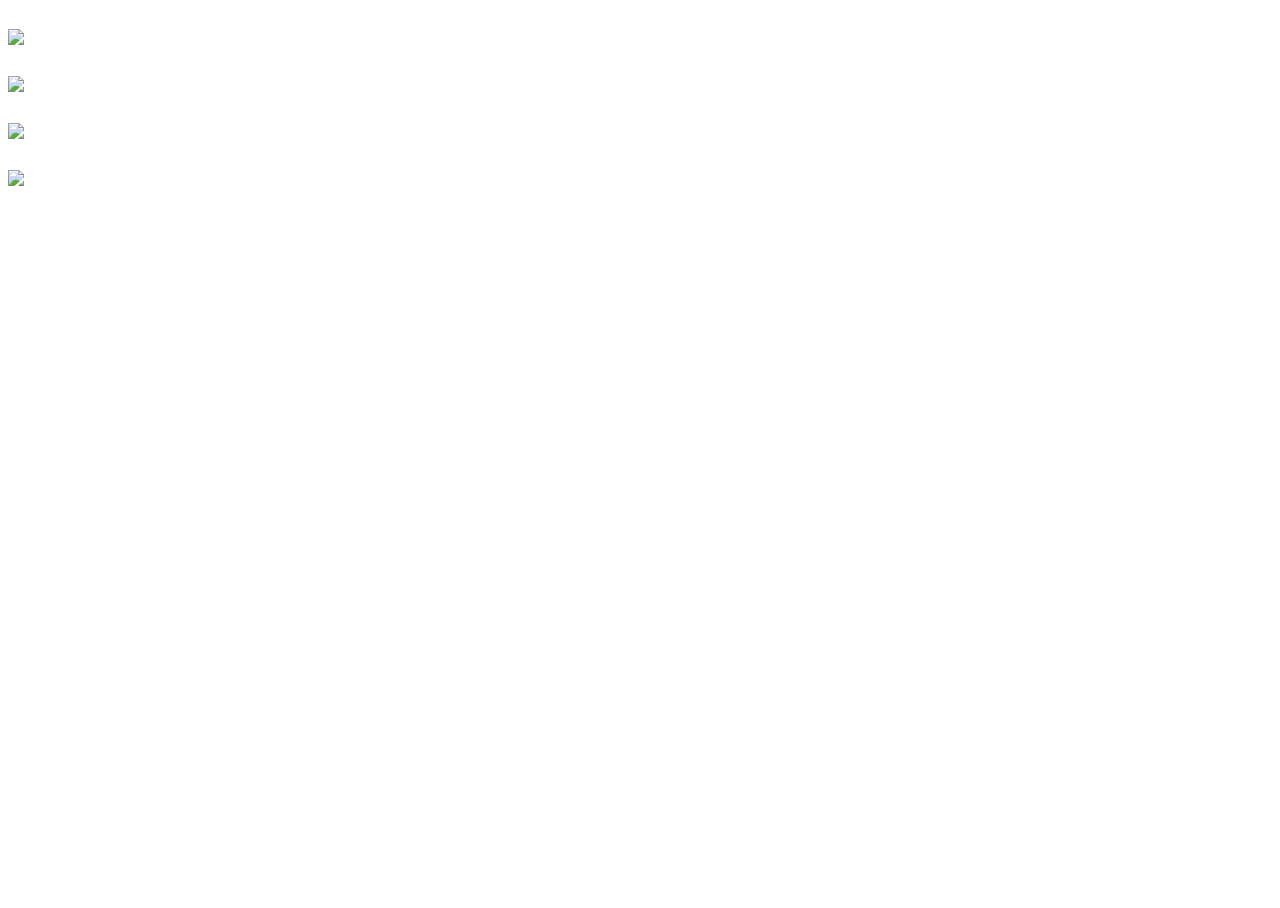
==== create.html @ d2f9bfef "Add files via upload" ====
<!DOCTYPE html>


<html>

<head>
    <meta charset="UTF-8">
    <link rel="stylesheet" type="text/css" href="style.css" />
</head>

<body>


    <footer>

         <div class="icons">
            <div id="home"> <a href="home.html"> <img src="img/home.png"> </a></div>
            <div id="calendar"><a href="calendar.html"> <img src="img/calendar.png"> </a> </div>
            <div id="create"> <a href="create.html"> <img src="img/create.png"> </a> </div>
            <div id="profile"> <a href="profile.html"> <img src="img/profile.png"> </a> </div>
        </div>
    </footer>

</body>

</html>
---- style.css ----
/* pre-settings */


img {
    max-width: 100%;
    height: auto;
}


body {

    font-family: 'Lato', sans-serif;
    
}

html,
body {
    height: 100%;
}



@media only screen and (max-width: 1020px) and (orientation:portrait) {


/****************************************************/
    /* menu and icons */

    #icon {
        width: 10%;
    }

    .icons {
        display: flex;
        flex-direction: row;
        flex-wrap: nowrap;
        align-items: flex-end;
        justify-content: space-around;
        position: absolute;
        bottom: 0px;
        left: 0px;
        right: 0px;
        background-color: #F6F6F6;

    }

    #home {
        padding: 20px;
        width: 5%;
    }

    #calendar {
        padding: 20px;
        width: 5%;
        background-color: yellow;
    }

    #create {
        padding: 20px;
        width: 5%;
    }

    #profile {
        padding: 20px;
        width: 5%;
    }
}



/****************************************************/
/* login page */


.logincontainer {
    flex-direction: row;
    align-items: stretch;
    text-align: center;
    margin-bottom: 40px;
}



.logo {
    width: 70%;
    margin-top: 130px;
}

.email {
    margin-top: 120px;
    margin-bottom: 40px;
    margin-left: auto;
    width: 550px;
    height: 60px;
    border: 2px solid #ffef1e;

}

.password {
    margin-bottom: 50px;
    width: 550px;
    height: 60px;
    border: 2px solid #ffef1e;
}

.canvas {
    width: 28px;

}

.label {
    font-size: 50px;
}








/****************************************************/
/* profil page */



#icon {
    width: 10%;
    padding: 35px;
}

.profilicons {
    display: flex;
    flex-direction: column;
    flex-wrap: nowrap;
    align-items: baseline;
    justify-content: space-around;
    position: absolute;
    left: 50px;
    right: 0px;
    padding: 10px;

}

.info {
    padding: 30px;
    vertical-align: middle;
}

#folder {
    width: 8%;
    padding: 35px;
}

#person {
    width: 35%;
    padding: 70px;
    padding-top:
}



/****************************************************/
/* regular events */


.container {
    display: flex;
    flex-direction: row;
    flex-wrap: wrap;
    align-items: flex-start;
    justify-content: space-around;




}



.reg {
    width: 95px;
    margin: 80px;
    margin-right: 60px;
    animation: bounce 3s ease infinite;
    animation-delay: 2s;


}


.text {
    width: 420px;
    padding-top: 10px;
    margin-left: 0px;
    margin-right: 100px;
}



/* credits
	https://css-tricks.com/making-css-animations-feel-natural/ */

@keyframes bounce {
    0% {
        transform: scale(1, 1) translateY(0);
    }

    10% {
        transform: scale(1.1, .9) translateY(0);
    }

    30% {
        transform: scale(.9, 1.1) translateY(-30px);
    }

    50% {
        transform: scale(1, 1) translateY(0);
    }

    57% {
        transform: scale(1, 1) translateY(-7px);
    }

    64% {
        transform: scale(1, 1) translateY(0);
    }

    100% {
        transform: scale(1, 1) translateY(0);
    }
}




/****************************************************/
/* event description page */



.video {
    display: block;
    margin-left: auto;
    margin-right: auto;
    margin-bottom: 5em;
    margin-top: 4em;
    border-radius: 2em;
    width: 820px;
    height: 515px;
}

.list {
    display: flex;
    flex-direction: row;
}

.list > img {
    width: 5%;
    height: 8%;
    margin-right: 5%;
    margin-top: 1%;
    margin-left: 15%;
}

.list > h2 {
    color: #21B3B2;
    font-family: 'Lato', sans-serif;
    font-size: 1.7em;
}

.leader {
    display: flex;
    flex-direction: row;
}

.leader > img {
    width: 5%;
    height: 8%;
    margin-right: 5%;
    margin-top: 2%;
    margin-left: 15%;
}

.leader > h1 {
    color: #21B3B2;
    font-family: 'Lato', sans-serif;
    font-size: 1.7em;
}


/* pop-up page settings */

.box {
    width: 40%;
    margin: 0;
    background: rgba(255, 255, 255, 0.2);
    padding: 35px;
    border: 2px solid #fff;
    border-radius: 20px/50px;
    background-clip: padding-box;
    text-align: center;
}

.overlay {
    position: fixed;
    top: 0;
    bottom: 0;
    left: 0;
    right: 0;
    background: rgb(255, 255, 255, 0.9);
    transition: opacity 500ms;
    visibility: hidden;
    opacity: 0;
}

.overlay:target {
    visibility: visible;
    opacity: 1;
}

.popup {
    margin: 10em auto;
    padding: 5em;
    background: #fff;
    border: 4px solid #FFEF1E;
    border-radius: 2em;
    width: 60%;
    height: 60%;
    position: relative;
}

.popup h2 {
    margin-top: 3.5em;
    color: #1D1D1B;
    font-family: 'Lato', sans-serif;
    font-size: 3.2em;
    text-align: center;
}

.popup .close {
    position: absolute;
    top: 20px;
    right: 30px;
    transition: all 200ms;
    font-size: 400%;
    font-weight: bold;
    text-decoration: none;
    color: #1D1D1B;
}

.popup .close:hover {
    color: #1D1D1B;
}

.popup .content {
    max-height: 30%;
    overflow: auto;
    font-size: 3.5em;
    margin-top: 25%;
    text-align: center;
    font-family: 'Lato', sans-serif;
}
.popup .content > p {
    color: #8C8C8B;
}

.popup .content1 {
    max-height: 30%;
    overflow: auto;
    font-size: 3.5em;
    margin-top: 25%;
    text-align: center;
    font-family: 'Lato', sans-serif;
    color: #8C8C8B;
}




/* fonts ALL */
/*******************************************************/


a {
    text-decoration: none;
    color: #8C8C8B;
    font-family: Lato;
    font-size: 40px;
}


h1 {
    font-size: 70px;
    text-align: center;
    margin-top: 130px;
    margin-bottom: 70px;
}

h2 {
    font-size: 45px;
    margin-top: 30px;
    margin-bottom: 0px;

}

/* profile name */

h3 {
    font-size: 40px;
    margin-top: 30px;
    margin-bottom: 0px;

}

/* popup, description */

h4 {
    font-size: 35px;
  

}

p {
    font-size: 32px;
    color: #8c8c8b;
}

/*****************************************************/
/* animation for button ALL */
.button {
    margin-top: 40px;
    margin-bottom: 30px;
    width: 150px;
    height: 26px;
    border-radius: 15px;
    background: url(img/shapebub.jpg);
    background-repeat: repeat-x;
    animation: animbutton 4s alternate infinite;

    /*box-shadow: 7px 7px 25px #8c8c8b;*/
    /*border: 1px solid #8c8c8b;*/
    border: 1px solid #ffef1e;


}

@keyframes animbutton {
    0% {
        background-position: -25px -70px;

    }
}




/* if tablet */

@media only screen and (min-width: 1020px) and (max-width: 2736px) and (orientation: portrait) {}
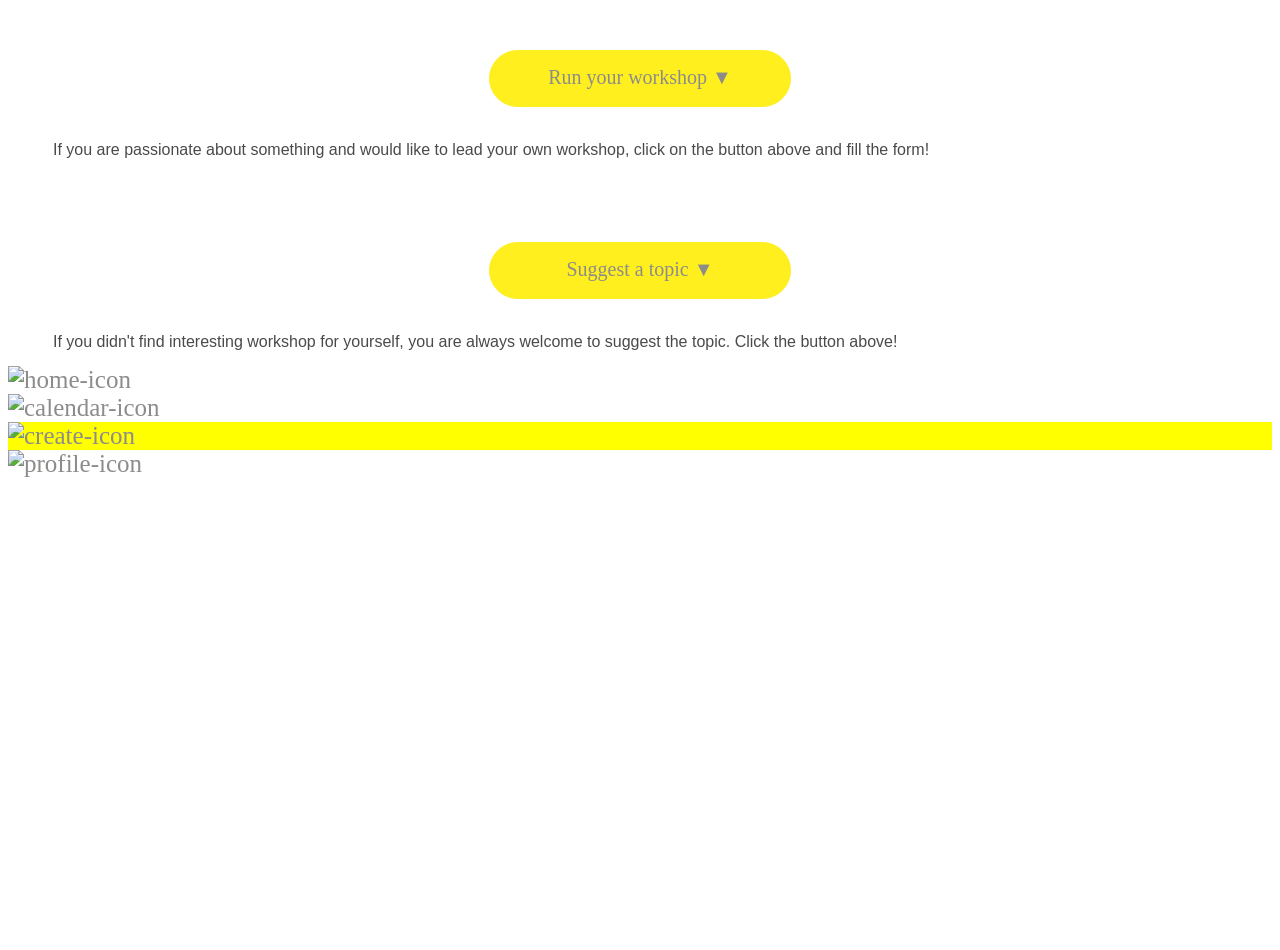
==== commit f52e9b00: "Add files via upload" ====
--- a/create.html
+++ b/create.html
@@ -1,26 +1,82 @@
 <!DOCTYPE html>
 
 
-<html>
+<html lang="en">
 
 <head>
     <meta charset="UTF-8">
+    <meta name="viewport" content="width=device-width, initial-scale=1.0">
     <link rel="stylesheet" type="text/css" href="style.css" />
-</head>
+    <title>Protolab</title>
+<script src="jquery-3.4.1.min.js"></script>
+   </head>
+    
 
 <body>
+<!-- credits: https://www.forumweb.pl/javascript/rozwijanie-ukrytego-div-a-z-funkcja-responsive,92331 -->
+<!--====== lead a workshop button =========-->
+    <script>
+        function op(obj) {
+            x = document.getElementById(obj);
+            if (x.style.display == "none") x.style.display = "block";
+            else x.style.display = "none"
+        }
+       
+    </script>
 
+    <a class="button3" href="/" onClick="op('lead'); return false;">Run your workshop ▼</a>
+    <br>
+    <div id="lead" style="display:none">
 
+        <form class="formu">
+            Title <br> <input type="text" name="fname"><br><br>
+            Date, time<br><input type="text" name="date"><br><br>
+            Level<br><input type="text" name="level">
+            <br><br>
+            Materials to bring<br><input type="text" name="material"><br><br>
+            Description<br><input type="text" name="description"><br>
+          <button class="buttoncreate" >Send</button>
+          <br>
+        </form>
+    </div>
+    <p class="createfont">If you are passionate about something and would like to lead your own workshop, click on the button above and fill the form!</p>
+    <br>
+    
+    
+    <!--===== first suggest topic button =====-->
+    <a class="button3" href="/" onClick="op('suggest'); return false;">Suggest a topic ▼</a>
+    <br>
+    <div id="suggest" style="display:none">
+        
+
+        <form class="formu">
+            <br>
+            Topic <input type="text" name="topic"><br><br>
+            Description <input type="text" name="description"><br><br>
+            <input class="buttoncreate" type="submit" value="Submit">
+            <br>
+        </form>
+
+    </div>
+    <p class="createfont">If you didn't find interesting workshop for yourself, you are always welcome to suggest the topic.
+        Click the button above!</p>
+
+   <!-- ==== MENU ==================-->
     <footer>
+        <div class="icons">
+            <div id="home"> <a href="home.html"> <img src="img/home.png" alt="home-icon"> </a></div>
+                <div id="calendar"><a href="calendar.html"> <img src="img/calendar.png" alt="calendar-icon"> </a> </div>
+                <div id="create"> <a href="create.html"> <img src="img/create.png" alt="create-icon"> </a> </div>
+                <div id="profile"> <a href="profile.html"> <img src="img/profile.png" alt="profile-icon"> </a> </div>
+        </div>
 
-         <div class="icons">
-            <div id="home"> <a href="home.html"> <img src="img/home.png"> </a></div>
-            <div id="calendar"><a href="calendar.html"> <img src="img/calendar.png"> </a> </div>
-            <div id="create"> <a href="create.html"> <img src="img/create.png"> </a> </div>
-            <div id="profile"> <a href="profile.html"> <img src="img/profile.png"> </a> </div>
-        </div>
     </footer>
+    
+      <!--======= yellow highlight on menu ==========-->
+    <script>
+        
+        var $c = $("#create");
+        $c.css('background-color', 'yellow');
+    </script>
 
-</body>
-
-</html>
+</body></html>
--- a/style.css
+++ b/style.css
@@ -1,16 +1,11 @@
 /* pre-settings */
-
-
 img {
     max-width: 100%;
     height: auto;
 }
-
-
 body {
 
     font-family: 'Lato', sans-serif;
-    
 }
 
 html,
@@ -19,29 +14,29 @@
 }
 
 
-
+/* media queries for phone */
 @media only screen and (max-width: 1020px) and (orientation:portrait) {
 
 
 /****************************************************/
-    /* menu and icons */
+/* menu and icons */
 
     #icon {
         width: 10%;
-    }
-
+        
+    }
+    
     .icons {
         display: flex;
         flex-direction: row;
         flex-wrap: nowrap;
         align-items: flex-end;
         justify-content: space-around;
-        position: absolute;
+        position: fixed;
         bottom: 0px;
         left: 0px;
         right: 0px;
         background-color: #F6F6F6;
-
     }
 
     #home {
@@ -52,7 +47,6 @@
     #calendar {
         padding: 20px;
         width: 5%;
-        background-color: yellow;
     }
 
     #create {
@@ -76,178 +70,112 @@
     flex-direction: row;
     align-items: stretch;
     text-align: center;
-    margin-bottom: 40px;
-}
-
-
-
+    margin-bottom: 5px;
+}
 .logo {
-    width: 70%;
-    margin-top: 130px;
-}
-
+    width: 75%;
+    margin-top: 80px;
+}
 .email {
-    margin-top: 120px;
-    margin-bottom: 40px;
-    margin-left: auto;
-    width: 550px;
-    height: 60px;
+    margin-top: 60px;
+    margin-bottom: 25px;
+    margin-left: auto;
+    width: 250px;
+    height: 35px;
     border: 2px solid #ffef1e;
-
-}
-
+}
 .password {
-    margin-bottom: 50px;
-    width: 550px;
-    height: 60px;
+    margin-bottom: 25px;
+    margin-left: auto;
+    width: 250px;
+    height: 35px;
     border: 2px solid #ffef1e;
 }
 
 .canvas {
-    width: 28px;
-
-}
-
-.label {
-    font-size: 50px;
-}
-
-
-
-
-
-
-
-
-/****************************************************/
-/* profil page */
-
-
-
-#icon {
-    width: 10%;
-    padding: 35px;
-}
-
-.profilicons {
-    display: flex;
-    flex-direction: column;
-    flex-wrap: nowrap;
-    align-items: baseline;
-    justify-content: space-around;
-    position: absolute;
-    left: 50px;
-    right: 0px;
-    padding: 10px;
-
-}
-
-.info {
-    padding: 30px;
-    vertical-align: middle;
-}
-
-#folder {
-    width: 8%;
-    padding: 35px;
-}
-
-#person {
-    width: 35%;
-    padding: 70px;
-    padding-top:
-}
-
-
-
-/****************************************************/
-/* regular events */
-
-
-.container {
+    width: 20%;
+    margin-left: 8px;
+
+}
+
+.canvascontainer {
     display: flex;
     flex-direction: row;
-    flex-wrap: wrap;
-    align-items: flex-start;
-    justify-content: space-around;
-
-
-
-
-}
-
-
-
-.reg {
-    width: 95px;
-    margin: 80px;
-    margin-right: 60px;
-    animation: bounce 3s ease infinite;
-    animation-delay: 2s;
-
-
-}
-
-
-.text {
-    width: 420px;
-    padding-top: 10px;
-    margin-left: 0px;
-    margin-right: 100px;
-}
-
-
-
-/* credits
-	https://css-tricks.com/making-css-animations-feel-natural/ */
-
-@keyframes bounce {
+    align-items: center;
+    margin-left: 90px;
+    margin-right: 90px;
+    margin-top: 40px;
+    justify-content: center;
+}
+
+.remember {
+    margin-bottom: 3px;
+}
+
+/* wavy button for login */
+.button {
+    margin-top: 40px;
+    margin-bottom: 30px;
+    width: 130px;
+    height: 35px;
+    border-radius: 80px;
+    background: url(img/shapebub.jpg);
+    background-repeat: repeat-x;
+    animation: animbutton 4s alternate infinite;
+    display: block;
+    margin-left: auto;
+    margin-right: auto;
+    font-size: 15px;
+    color: #8c8c8b;
+    border: 1px solid #ffef1e;
+}
+@keyframes animbutton {
     0% {
-        transform: scale(1, 1) translateY(0);
-    }
-
-    10% {
-        transform: scale(1.1, .9) translateY(0);
-    }
-
-    30% {
-        transform: scale(.9, 1.1) translateY(-30px);
-    }
-
-    50% {
-        transform: scale(1, 1) translateY(0);
-    }
-
-    57% {
-        transform: scale(1, 1) translateY(-7px);
-    }
-
-    64% {
-        transform: scale(1, 1) translateY(0);
-    }
-
-    100% {
-        transform: scale(1, 1) translateY(0);
-    }
-}
-
-
+        background-position: -25px -70px;
+
+    }
+}
+
+
+
+
+/* home page and calendar has an anouther CSS due to differences on these pages */
 
 
 /****************************************************/
 /* event description page */
 
-
-
-.video {
+.attend {
+     text-decoration: none;
+    color: #8c8c8b;
+    font-family: Lato; 
+    font-size: 50px;
+    
+}
+
+.workshop_name {
+    display: flex;
+    flex-direction: row;
+    align-items: start;
+}
+
+.workshop_name > a {
+    width: 3%;
+    margin-left: 6%;
+    margin-bottom: 1%;
+    margin-top: 15%;
+    margin-right: 5%;
+}
+
+
+#video {
     display: block;
     margin-left: auto;
     margin-right: auto;
     margin-bottom: 5em;
     margin-top: 4em;
     border-radius: 2em;
-    width: 820px;
-    height: 515px;
+    width: 70%;
 }
 
 .list {
@@ -259,14 +187,14 @@
     width: 5%;
     height: 8%;
     margin-right: 5%;
-    margin-top: 1%;
+    margin-top: 3%;
     margin-left: 15%;
 }
 
 .list > h2 {
     color: #21B3B2;
     font-family: 'Lato', sans-serif;
-    font-size: 1.7em;
+    font-size: 40px;
 }
 
 .leader {
@@ -278,7 +206,7 @@
     width: 5%;
     height: 8%;
     margin-right: 5%;
-    margin-top: 2%;
+    margin-top: 4%;
     margin-left: 15%;
 }
 
@@ -289,17 +217,43 @@
 }
 
 
-/* pop-up page settings */
+/* wavy event button */
+.button2 {
+    margin-top: 80px;
+    margin-bottom: 30px;
+    width: 340px;
+    height: 80px;
+    border-radius: 80px;
+    background: url(img/shapebub.jpg);
+    background-repeat: repeat-x;
+    animation: animbutton 4s alternate infinite;
+    display: block;
+    margin-left: auto;
+    margin-right: auto;
+    font-size: 40px;
+    border: 1px solid #ffef1e;
+}
+
+@keyframes animbutton {
+    0% {
+        background-position: -25px -70px;
+
+    }
+}
+
+
+/***************************************************/
+/* EVENT pop-up page settings */
 
 .box {
+
+    margin-left: auto;
+    margin-right: auto;
     width: 40%;
-    margin: 0;
     background: rgba(255, 255, 255, 0.2);
-    padding: 35px;
+    padding: 30px;
     border: 2px solid #fff;
-    border-radius: 20px/50px;
-    background-clip: padding-box;
-    text-align: center;
+
 }
 
 .overlay {
@@ -356,11 +310,11 @@
 .popup .content {
     max-height: 30%;
     overflow: auto;
-    font-size: 3.5em;
     margin-top: 25%;
     text-align: center;
     font-family: 'Lato', sans-serif;
 }
+
 .popup .content > p {
     color: #8C8C8B;
 }
@@ -378,83 +332,146 @@
 
 
 
-/* fonts ALL */
-/*******************************************************/
-
-
-a {
-    text-decoration: none;
-    color: #8C8C8B;
-    font-family: Lato;
-    font-size: 40px;
-}
-
-
-h1 {
-    font-size: 70px;
-    text-align: center;
-    margin-top: 130px;
-    margin-bottom: 70px;
-}
-
-h2 {
-    font-size: 45px;
-    margin-top: 30px;
-    margin-bottom: 0px;
-
-}
-
-/* profile name */
-
-h3 {
-    font-size: 40px;
-    margin-top: 30px;
-    margin-bottom: 0px;
-
-}
-
-/* popup, description */
-
-h4 {
-    font-size: 35px;
-  
-
-}
-
-p {
-    font-size: 32px;
-    color: #8c8c8b;
-}
-
-/*****************************************************/
-/* animation for button ALL */
-.button {
+
+
+/* **************************************************/
+/* create page */
+
+
+/* lead a workshop*/
+#lead {
+    padding-top: 15px;
+    padding-bottom: 15px;
+    margin-left: auto;
+    margin-right: auto;
+    background-color: #dbdbdb;
+    width: 80%;
+    font-family: Lato, sans-serif;
+    color: #8c8c8b;
+    border-radius: 10px;
+}
+
+/* suggest a topic */
+#suggest {
+    padding-top: 15px;
+    margin-left: auto;
+    margin-right: auto;
+    background-color: #dbdbdb;
+    width: 80%;
+    font-family: Lato, sans-serif;
+    color: #8c8c8b;
+    border-radius: 10px;
+}
+
+/* form class */
+.formu {
+    margin-left: 59px;
+    margin-right: 20px;
+}
+
+/* main two extendable buttons */
+.button3 {
+    margin-top: 50px;
+    width: 300px;
+    height: 40px;
+    border-radius: 30px;
+    background: #ffef1e;
+    background-repeat: repeat-x;
+    animation: animbutton 4s alternate infinite;
+    display: block;
+    margin-left: auto;
+    margin-right: auto;
+    font-size: 20px;
+    text-align: center;
+    padding-top: 15px;
+    border: 1px solid #ffef1e;
+}
+
+/* wavy buttons at the end */
+.buttoncreate {
     margin-top: 40px;
     margin-bottom: 30px;
-    width: 150px;
-    height: 26px;
-    border-radius: 15px;
+    width: 120px;
+    height: 30px;
+    border-radius: 100px;
     background: url(img/shapebub.jpg);
     background-repeat: repeat-x;
     animation: animbutton 4s alternate infinite;
-
-    /*box-shadow: 7px 7px 25px #8c8c8b;*/
-    /*border: 1px solid #8c8c8b;*/
+    display: block;
+    margin-left: auto;
+    margin-right: auto;
+    font-size: 16px;
+    color: #8c8c8b;
     border: 1px solid #ffef1e;
-
-
-}
-
+    margin-left: 25px;
+    margin-right: 20px;
+}
 @keyframes animbutton {
     0% {
         background-position: -25px -70px;
-
-    }
-}
-
-
-
-
-/* if tablet */
-
-@media only screen and (min-width: 1020px) and (max-width: 2736px) and (orientation: portrait) {}
+    }
+}
+
+
+/* description text */
+.createfont {
+    margin-right: 45px;
+    margin-left: 45px;
+    margin-bottom: 15px;
+    text-align: justify;
+}
+
+
+
+
+
+/* fonts ALL */
+/*******************************************************/
+
+
+a {
+    text-decoration: none;
+    color: #8c8c8b;
+    font-family: Lato; 
+    font-size: 25px;
+}
+
+h1 {
+    font-size: 60px;
+    text-align: center;
+    margin-top: 130px;
+    margin-bottom: 70px;
+}
+
+h2 {
+    font-size: 15px;
+    margin-top: 30px;
+    margin-bottom: 0px;
+
+}
+
+
+h3 {
+    font-size: 10px;
+    margin-top: 30px;
+    margin-bottom: 0px;
+
+}
+
+h4 {
+    font-size: 35px;
+}
+
+h5 {
+    font-size: 15px;
+}
+
+p {
+    font-size: 16px;
+    color: #4a4a4a;
+}
+
+
+
+
+
